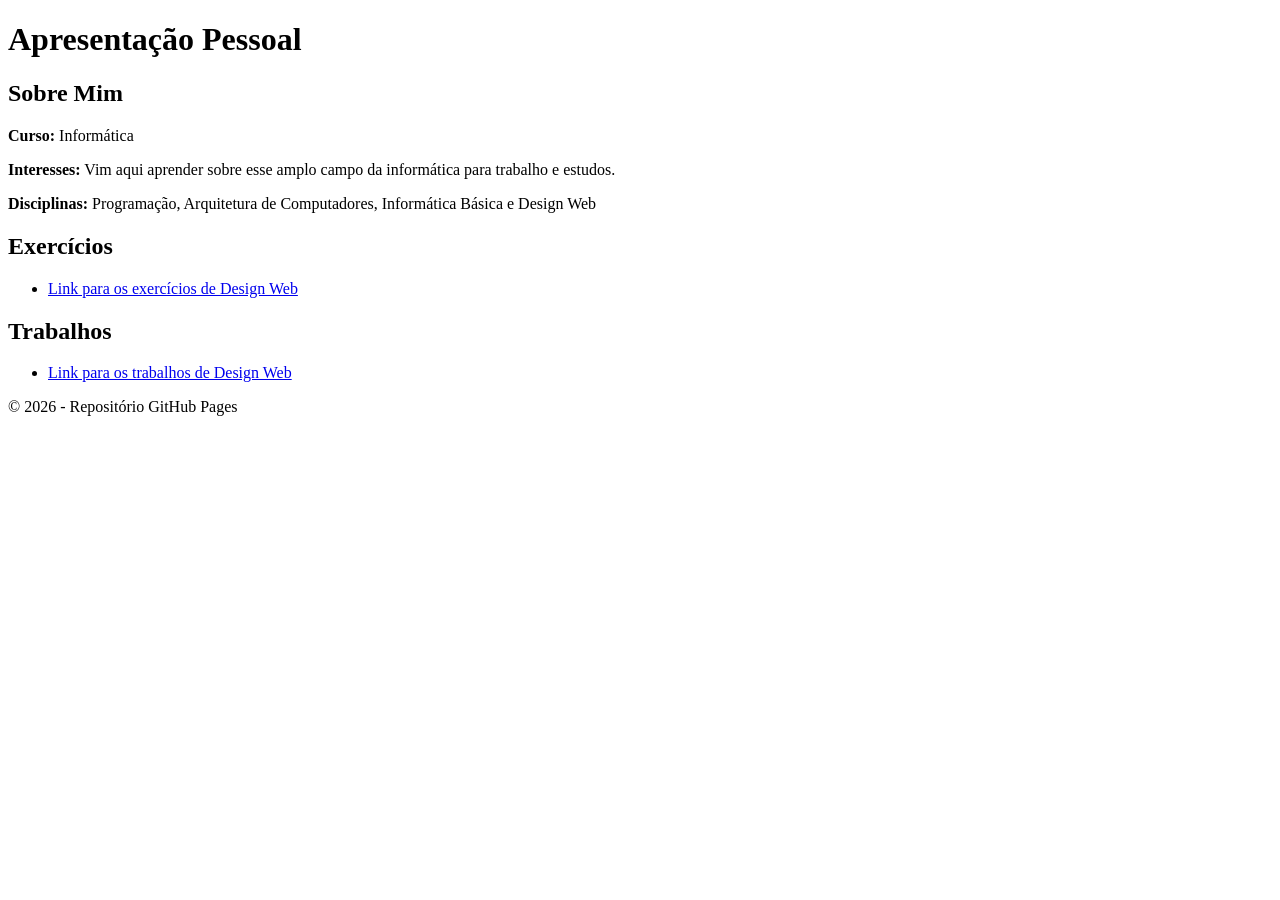
==== Index.html @ e44c4aa0 "Create Index.html" ====
<!DOCTYPE html>
<html lang="pt">
<head>
    <meta charset="UTF-8">
    <meta name="viewport" content="width=device-width, initial-scale=1.0">
    <title>Página Inicial - O Meu Site GitHub Pages</title>
    <link rel="stylesheet" href="css/estilo.css">
</head>
<body>
    <header>
        <h1>Apresentação Pessoal</h1>
    </header>

    <main>
        <!-- 1. Apresentação pessoal -->
        <section class="card">
            <h2>Sobre Mim</h2>
            <p><strong>Curso:</strong> Informática</p>
            <p><strong>Interesses:</strong> Vim aqui aprender sobre esse amplo campo da informática para trabalho e estudos.</p>
            <p><strong>Disciplinas:</strong> Programação, Arquitetura de Computadores, Informática Básica e Design Web</p>
        </section>

        <!-- 2. Exercícios -->
        <section class="card">
            <h2>Exercícios</h2>
            <ul>
                <li>
                    <a href="design%20web/index.html">Link para os exercícios de Design Web</a>
                </li>
            </ul>
        </section>

        <!-- 3. Trabalhos -->
        <section class="card">
            <h2>Trabalhos</h2>
            <ul>
                <li>
                    <a href="design%20web/index.html">Link para os trabalhos de Design Web</a>
                </li>
            </ul>
        </section>
    </main>

    <footer>
        <p>&copy; 2026 - Repositório GitHub Pages</p>
    </footer>
</body>
</html>
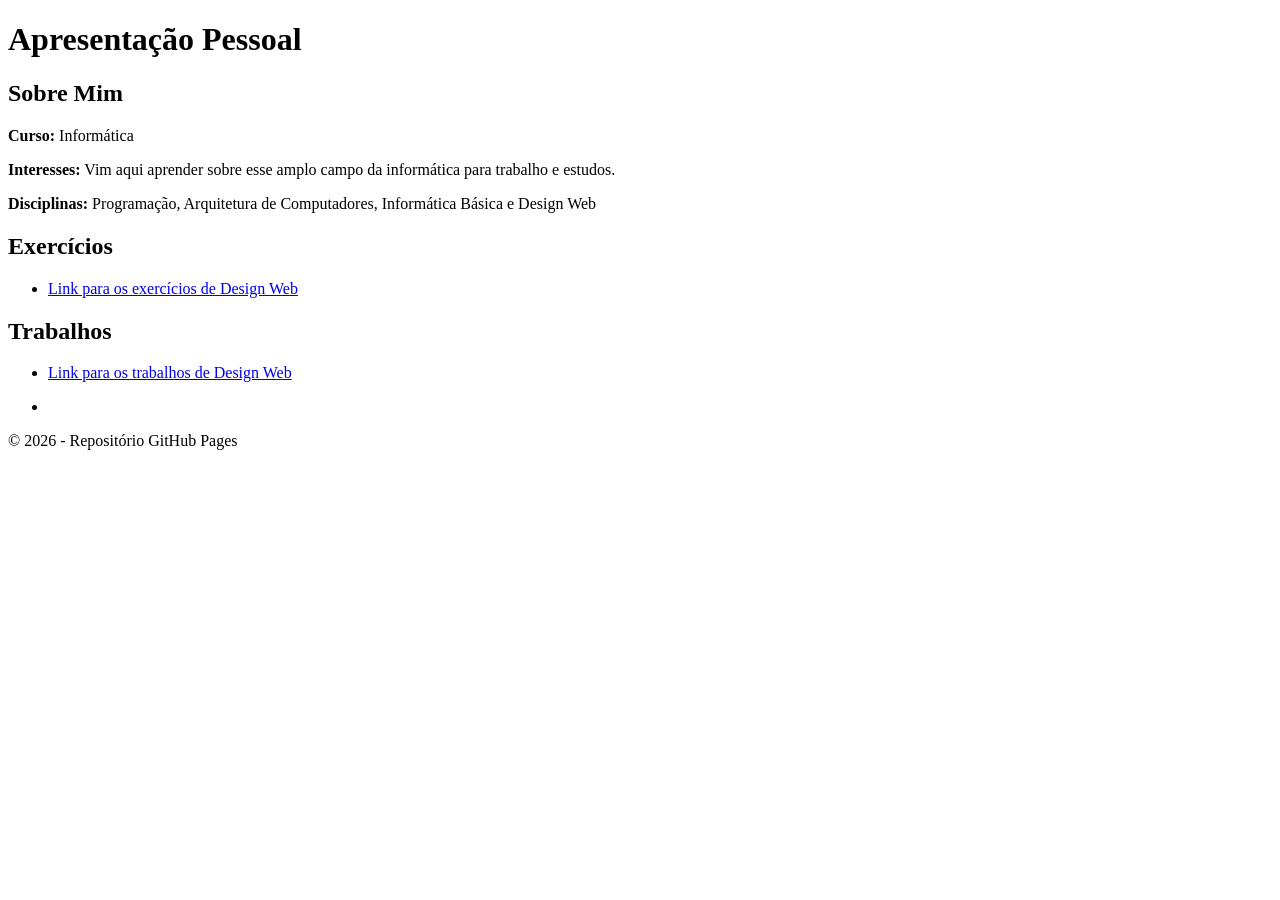
==== commit 38bc0590: "Add files via upload" ====
--- a/Index.html
+++ b/Index.html
@@ -1,48 +1,55 @@
-<!DOCTYPE html>
-<html lang="pt">
-<head>
-    <meta charset="UTF-8">
-    <meta name="viewport" content="width=device-width, initial-scale=1.0">
-    <title>Página Inicial - O Meu Site GitHub Pages</title>
-    <link rel="stylesheet" href="css/estilo.css">
-</head>
-<body>
-    <header>
-        <h1>Apresentação Pessoal</h1>
-    </header>
-
-    <main>
-        <!-- 1. Apresentação pessoal -->
-        <section class="card">
-            <h2>Sobre Mim</h2>
-            <p><strong>Curso:</strong> Informática</p>
-            <p><strong>Interesses:</strong> Vim aqui aprender sobre esse amplo campo da informática para trabalho e estudos.</p>
-            <p><strong>Disciplinas:</strong> Programação, Arquitetura de Computadores, Informática Básica e Design Web</p>
-        </section>
-
-        <!-- 2. Exercícios -->
-        <section class="card">
-            <h2>Exercícios</h2>
-            <ul>
-                <li>
-                    <a href="design%20web/index.html">Link para os exercícios de Design Web</a>
-                </li>
-            </ul>
-        </section>
-
-        <!-- 3. Trabalhos -->
-        <section class="card">
-            <h2>Trabalhos</h2>
-            <ul>
-                <li>
-                    <a href="design%20web/index.html">Link para os trabalhos de Design Web</a>
-                </li>
-            </ul>
-        </section>
-    </main>
-
-    <footer>
-        <p>&copy; 2026 - Repositório GitHub Pages</p>
-    </footer>
-</body>
-</html>
+<!DOCTYPE html>
+<html lang="pt">
+<head>
+    <meta charset="UTF-8">
+    <meta name="viewport" content="width=device-width, initial-scale=1.0">
+    <title>Página Inicial - O Meu Site GitHub Pages</title>
+    <link rel="stylesheet" href="css/estilo.css">
+</head>
+<body>
+    <header>
+        <h1>Apresentação Pessoal</h1>
+    </header>
+ 
+    <main>
+        <!-- 1. Apresentação pessoal -->
+        <section class="card">
+            <h2>Sobre Mim</h2>
+            <p><strong>Curso:</strong> Informática</p>
+            <p><strong>Interesses:</strong> Vim aqui aprender sobre esse amplo campo da informática para trabalho e estudos.</p>
+            <p><strong>Disciplinas:</strong> Programação, Arquitetura de Computadores, Informática Básica e Design Web</p>
+        </section>
+ 
+        <!-- 2. Exercícios -->
+        <section class="card">
+            <h2>Exercícios</h2>
+            <ul>
+                <li>
+                    <a href="Design/Index.html">Link para os exercícios de Design Web</a>
+                </li>
+            </ul>
+        </section>
+ 
+        <!-- 3. Trabalhos -->
+        <section class="card">
+            <h2>Trabalhos</h2>
+            <ul>
+                <li>
+                    <a href="Trabalhos/Index.html">Link para os trabalhos de Design Web</a>
+                </li>
+            </ul>
+        </section>
+        <section class="hero">
+            <ul>
+                <li>
+                    <a href="sepex/Index.html"></a>
+                </li>
+            </ul>
+        </section>
+    </main>
+ 
+    <footer>
+        <p>&copy; 2026 - Repositório GitHub Pages</p>
+    </footer>
+</body>
+</html>
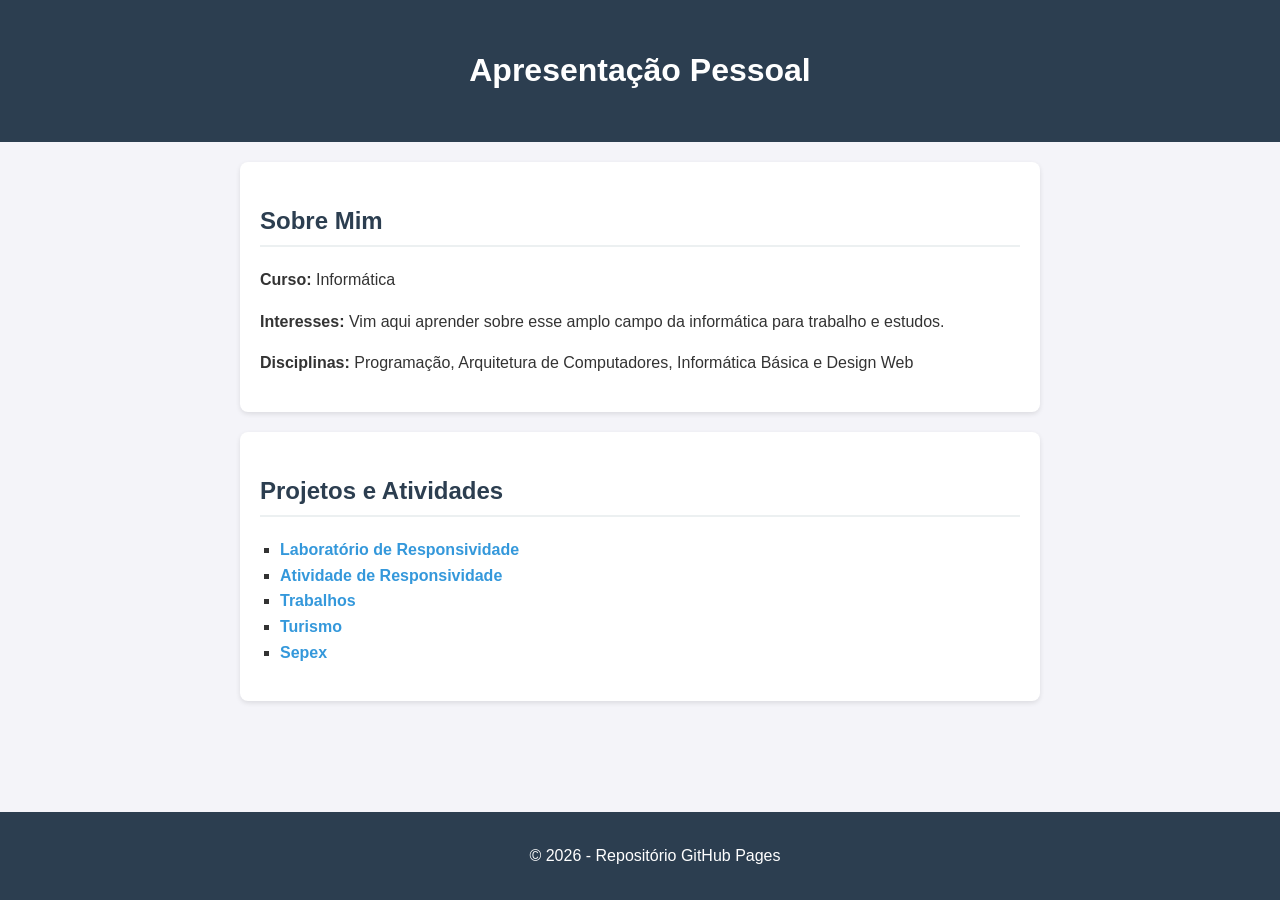
==== commit dadf0bbc: "Update Index.html" ====
--- a/Index.html
+++ b/Index.html
@@ -1,55 +1,35 @@
 <!DOCTYPE html>
-<html lang="pt">
+<html lang="pt-BR">
 <head>
     <meta charset="UTF-8">
     <meta name="viewport" content="width=device-width, initial-scale=1.0">
     <title>Página Inicial - O Meu Site GitHub Pages</title>
-    <link rel="stylesheet" href="css/estilo.css">
+    <link rel="stylesheet" href="Style.css">
 </head>
 <body>
     <header>
         <h1>Apresentação Pessoal</h1>
     </header>
- 
     <main>
-        <!-- 1. Apresentação pessoal -->
         <section class="card">
             <h2>Sobre Mim</h2>
             <p><strong>Curso:</strong> Informática</p>
             <p><strong>Interesses:</strong> Vim aqui aprender sobre esse amplo campo da informática para trabalho e estudos.</p>
             <p><strong>Disciplinas:</strong> Programação, Arquitetura de Computadores, Informática Básica e Design Web</p>
         </section>
- 
-        <!-- 2. Exercícios -->
         <section class="card">
-            <h2>Exercícios</h2>
+            <h2>Projetos e Atividades</h2>
             <ul>
-                <li>
-                    <a href="Design/Index.html">Link para os exercícios de Design Web</a>
-                </li>
-            </ul>
-        </section>
- 
-        <!-- 3. Trabalhos -->
-        <section class="card">
-            <h2>Trabalhos</h2>
-            <ul>
-                <li>
-                    <a href="Trabalhos/Index.html">Link para os trabalhos de Design Web</a>
-                </li>
-            </ul>
-        </section>
-        <section class="hero">
-            <ul>
-                <li>
-                    <a href="sepex/Index.html"></a>
-                </li>
+                <li><a href="LaboratorioResponsividade/Index.html">Laboratório de Responsividade</a></li>
+                <li><a href="ResponsividadeAtv/Index.html">Atividade de Responsividade</a></li>
+                <li><a href="Trabalhos/Index.html">Trabalhos</a></li>
+                <li><a href="Turismo/Index.html">Turismo</a></li>
+                <li><a href="sepex/Index.html">Sepex</a></li>
             </ul>
         </section>
     </main>
- 
     <footer>
         <p>&copy; 2026 - Repositório GitHub Pages</p>
     </footer>
 </body>
-</html>+</html>
--- a/Style.css
+++ b/Style.css
@@ -0,0 +1,61 @@
+/* Estilo global */
+body {
+    font-family: Arial, sans-serif;
+    line-height: 1.6;
+    margin: 0;
+    padding: 0;
+    background-color: #f4f4f9;
+    color: #333;
+}
+
+header {
+    background-color: #2c3e50;
+    color: #fff;
+    text-align: center;
+    padding: 1.5rem 0;
+}
+
+main {
+    max-width: 800px;
+    margin: 20px auto;
+    padding: 0 20px 80px 20px;
+}
+
+.card {
+    background: #fff;
+    padding: 20px;
+    margin-bottom: 20px;
+    border-radius: 8px;
+    box-shadow: 0 2px 5px rgba(0,0,0,0.1);
+}
+
+h2 {
+    color: #2c3e50;
+    border-bottom: 2px solid #ecf0f1;
+    padding-bottom: 5px;
+}
+
+ul {
+    list-style-type: square;
+    padding-left: 20px;
+}
+
+a {
+    color: #3498db;
+    text-decoration: none;
+    font-weight: bold;
+}
+
+a:hover {
+    text-decoration: underline;
+}
+
+footer {
+    text-align: center;
+    padding: 15px;
+    background-color: #2c3e50;
+    color: #fff;
+    position: fixed;
+    bottom: 0;
+    width: 100%;
+}
